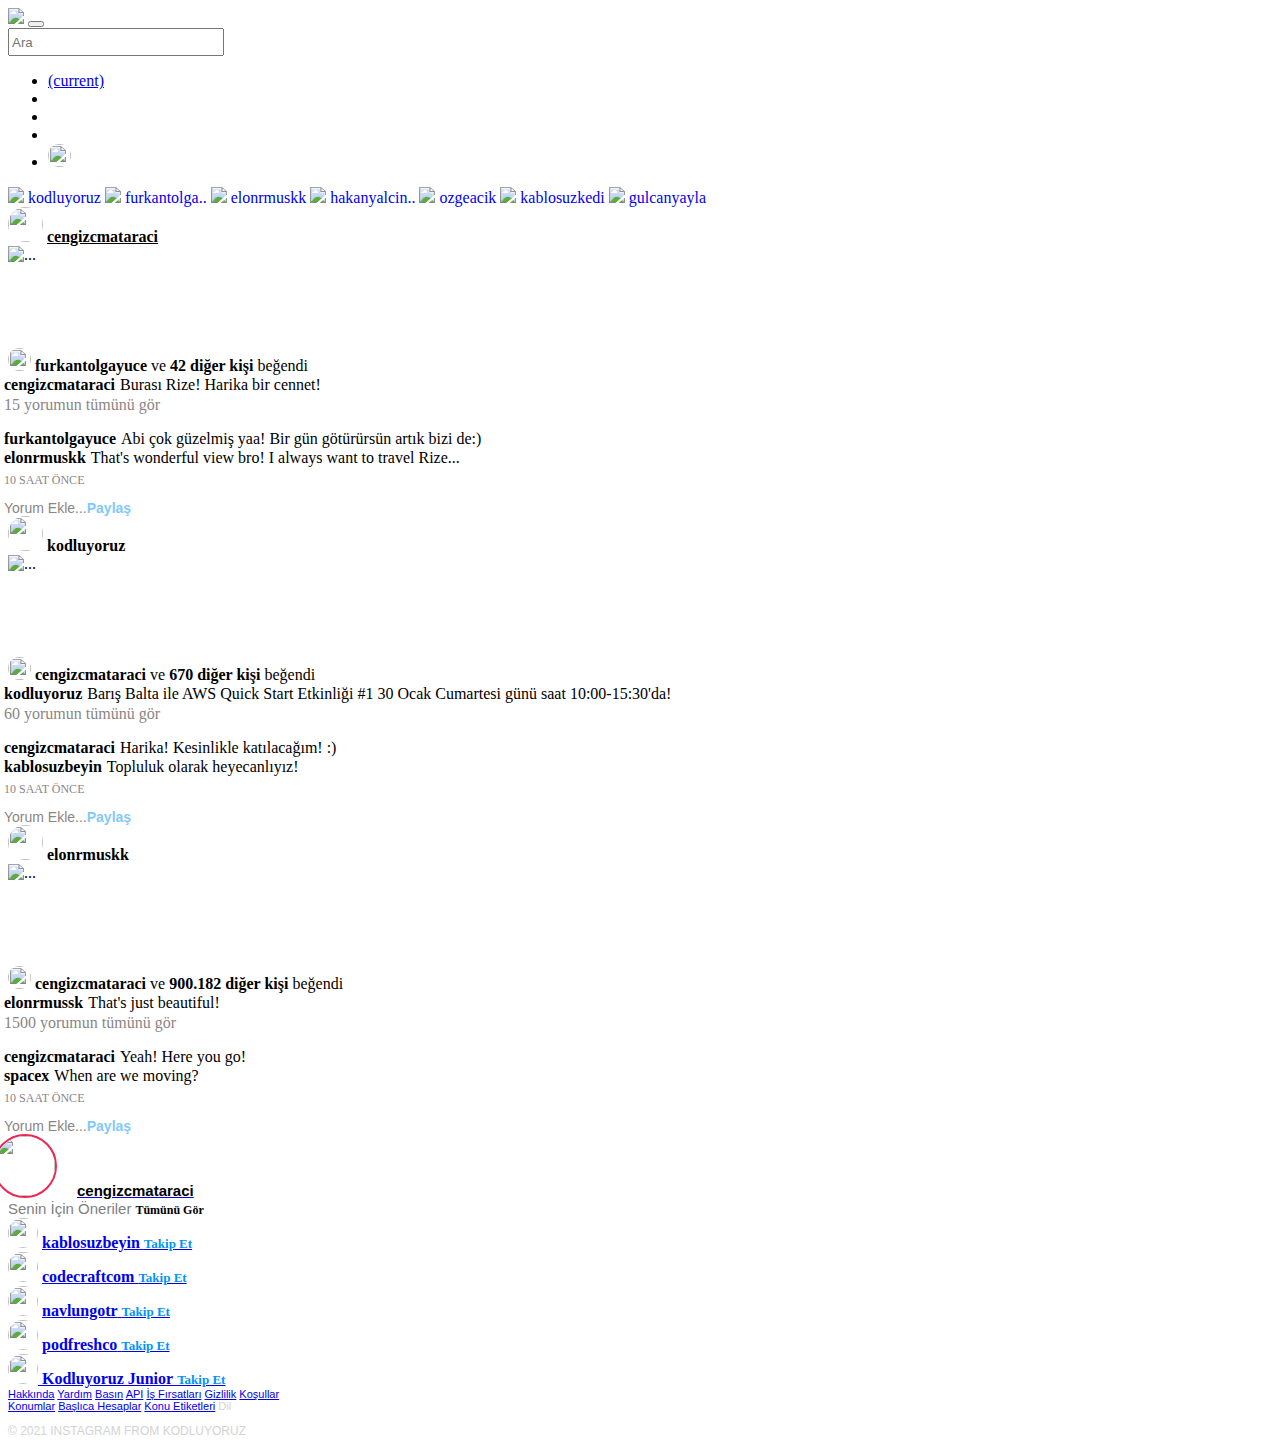
==== Instagram_UI_Practice/index.html @ e49a2b93 "Added Instagram UI pattern from Google Drive." ====
<!DOCTYPE html>
<html lang="en">

<head>
    <meta charset="UTF-8" />
    <meta name="viewport" content="width=device-width, initial-scale=1.0" />
    <link rel="stylesheet" href="https://cdn.jsdelivr.net/npm/bootstrap@4.5.3/dist/css/bootstrap.min.css"
        integrity="sha384-TX8t27EcRE3e/ihU7zmQxVncDAy5uIKz4rEkgIXeMed4M0jlfIDPvg6uqKI2xXr2" crossorigin="anonymous" />
    <link rel="stylesheet" href="https://use.fontawesome.com/releases/v5.15.1/css/all.css"
        integrity="sha384-vp86vTRFVJgpjF9jiIGPEEqYqlDwgyBgEF109VFjmqGmIY/Y4HV4d3Gp2irVfcrp" crossorigin="anonymous" />
    <link rel="stylesheet" href="/instagramclone/css/style.css" />
    <title>Instagram</title>
</head>

<body>
    <nav class="navbar navbar-expand-sm navbar-light border">
        <div class="logo">
            <a class="navbar-brand" href="#"><img
                    src="https://www.instagram.com/static/images/web/mobile_nav_type_logo.png/735145cfe0a4.png" /></a>
            <button class="navbar-toggler" type="button" data-toggle="collapse" data-target="#navbarSupportedContent"
                aria-controls="navbarSupportedContent" aria-expanded="false" aria-label="Toggle navigation">
                <span class="navbar-toggler-icon mr-5"></span>
            </button>
        </div>
        <div class="collapse navbar-collapse">
            <form class="form-inline my-2 my-lg-0 ml-5 d-none d-sm-block">
                <input class="form-control mr-sm-2 empty" type="search" placeholder="Ara"
                    style="font-family: Arial, FontAwesome; height: 28px; width: 216px" aria-label="Search" />
            </form>
        </div>
        <div class="collapse navbar-collapse">
            <ul class="navbar-nav">
                <li class="nav-item active">
                    <a class="nav-link" href="#"><i class="fas fa-home fa-lg mr-2 d-none d-sm-block mt-1"></i>
                        <span class="sr-only">(current)</span></a>
                </li>
                <li class="nav-item">
                    <a class="nav-link" href="#"><i class="fab fa-facebook-messenger fa-lg mr-2 mt-1"
                            style="color: black"></i></a>
                </li>
                <li class="nav-item">
                    <a class="nav-link" href="#"><i class="far fa-compass fa-lg mr-2 mt-1" style="color: black"></i></a>
                </li>
                <li class="nav-item">
                    <a class="nav-link" href="#"><i class="far fa-heart fa-lg mr-2 mt-1" style="color: black"></i></a>
                </li>
                <li class="nav-item">
                    <a class="nav-link" href="https://www.instagram.com/cengizcmataraci" target="_blank"><img
                            src="https://scontent-otp1-1.cdninstagram.com/v/t51.2885-19/s150x150/83792429_185184289374945_1047727451901263872_n.jpg?_nc_ht=scontent-otp1-1.cdninstagram.com&_nc_ohc=oor-Z1FIzvgAX-uXuhs&tp=1&oh=e92baf321c3e2e5ebf9416204da05c82&oe=602E0320"
                            class="mb-2" style="width: 23px; height: 23px; border-radius: 50%;" /></a>
                </li>
            </ul>
        </div>
    </nav>

    <div class="container middlearea">
        <div class="row">
            <div class="col-6">
                <div class="card">
                    <div class="card-body">
                        <a href="https://www.instagram.com/kodluyoruz" style="text-decoration: none;" target="_blank">
                            <img src="https://scontent-otp1-1.cdninstagram.com/v/t51.2885-19/s150x150/105971749_581051382486071_1053777149100084988_n.jpg?_nc_ht=scontent-otp1-1.cdninstagram.com&_nc_ohc=VMAJoeqh5IwAX_QH3Nt&tp=1&oh=3bd9dbd2532c87e350dfcfffec74f120&oe=602BAC27"
                                class="storyphoto img-fluid mr-3" />
                            <span class="storytext">kodluyoruz</span>
                        </a>
                        <a href="https://www.instagram.com/furkantolgayuce" style="text-decoration: none;"
                            target="_blank">
                            <img src="https://scontent-otp1-1.cdninstagram.com/v/t51.2885-19/s150x150/72779108_713693839133901_6123578952603664384_n.jpg?_nc_ht=scontent-otp1-1.cdninstagram.com&_nc_ohc=XqPxbR5poVwAX-ZBLnj&tp=1&oh=8ced290d281ab30c73ecab574c569f2e&oe=602E8762"
                                class="storyphoto img-fluid" />
                            <span class="storytext">furkantolga..</span>
                        </a>
                        <a href="https://www.instagram.com/elonrmuskk" style="text-decoration: none;" target="_blank">
                            <img src="https://scontent-otp1-1.cdninstagram.com/v/t51.2885-19/s150x150/44329317_268583430479565_454483638147350528_n.jpg?_nc_ht=scontent-otp1-1.cdninstagram.com&_nc_ohc=nch-8fZvL_kAX-Vwc1_&tp=1&oh=834a7ad23234699addd8c447d3d754e6&oe=602E6230"
                                class="storyphoto img-fluid" />
                            <span class="storytext">elonrmuskk</span>
                        </a>
                        <a href="https://www.instagram.com/hakanyalcinkaya" style="text-decoration: none;"
                            target="_blank">
                            <img src="https://scontent-otp1-1.cdninstagram.com/v/t51.2885-19/s150x150/14032987_493625937508971_230505040_a.jpg?_nc_ht=scontent-otp1-1.cdninstagram.com&_nc_ohc=c5Y_pjOla0AAX99HkoC&tp=1&oh=00f276b589b86e96148f8bd4bc9f9d3d&oe=602DF398"
                                class="storyphoto img-fluid" />
                            <span class="storytext">hakanyalcin..</span>
                        </a>
                        <a href="https://www.instagram.com/ozgeacik" style="text-decoration: none;" target="_blank">
                            <img src="https://scontent-otp1-1.cdninstagram.com/v/t51.2885-19/s150x150/119053109_669154464028736_1319092899898353971_n.jpg?_nc_ht=scontent-otp1-1.cdninstagram.com&_nc_ohc=NiXGvR0sHIUAX_K5Au0&tp=1&oh=b2dde859aadfda60ccbacefaf78214b2&oe=602D300C"
                                class="storyphoto img-fluid" />
                            <span class="storytext mr-2">ozgeacik</span>
                        </a>
                        <a href="https://www.instagram.com/kablosuzkedi" style="text-decoration: none;" target="_blank">
                            <img src="https://scontent-otp1-1.cdninstagram.com/v/t51.2885-19/891383_1620336344912760_190799662_a.jpg?_nc_ht=scontent-otp1-1.cdninstagram.com&_nc_ohc=wSpwFcLtz80AX-U66oZ&oh=5be739ba968afed2145c0be933c6ffa6&oe=602ECE8C"
                                class="storyphoto img-fluid" />
                            <span class="storytext">kablosuzkedi</span>
                        </a>
                        <a href="https://www.instagram.com/gulcanyayla" style="text-decoration: none;" target="_blank">
                            <img src="https://scontent-otp1-1.cdninstagram.com/v/t51.2885-19/s150x150/20066031_478409979176247_1637931957817966592_a.jpg?_nc_ht=scontent-otp1-1.cdninstagram.com&_nc_ohc=qVGZVeaAAyQAX-uPqnT&tp=1&oh=da209b286e6b9af6692a7eaab5db9fe7&oe=602C10BA"
                                class="storyphoto img-fluid" />
                            <span class="storytext">gulcanyayla</span>
                        </a>
                    </div>
                </div>
                <div class="card">
                    <div class="card-header">
                        <img src="https://scontent-otp1-1.cdninstagram.com/v/t51.2885-19/s150x150/83792429_185184289374945_1047727451901263872_n.jpg?_nc_ht=scontent-otp1-1.cdninstagram.com&_nc_ohc=oor-Z1FIzvgAX-uXuhs&tp=1&oh=e92baf321c3e2e5ebf9416204da05c82&oe=602E0320"
                            class="mr-2" style="width: 35px; height: 35px; border-radius: 50%" />
                        <span class="postuserfont"><strong><a href="https://www.instagram.com/cengizcmataraci"
                                    target="_blank" style="color: black;">cengizcmataraci</a></strong></span>
                        <span class="mt-2"><strong><i class="fas fa-ellipsis-h"></i></strong></span>
                    </div>
                    <img src="https://blog.biletbayi.com/wp-content/uploads/2019/12/rize.jpg" class="card-img-top"
                        alt="..." />
                    <ul class="list-group list-group-horizontal mt-1" style="list-style-type: none;">
                        <li class="nav-item">
                            <a class="nav-link" href="#"><i class="far fa-heart fa-lg"
                                    style="color: black; position: relative; font-size: 23px"></i></a>
                        </li>
                        <li class="nav-item">
                            <a class="nav-link" href="#"><i class="far fa-comment fa-lg" style="
                      color: black;
                      position: relative;
                      font-size: 23px;
                      margin-left: -11px;
                    "></i></a>
                        </li>
                        <li class="nav-item">
                            <a class="nav-link" href="#"><i class="far fa-paper-plane fa-lg" style="
                      color: black;
                      position: relative;
                      font-size: 23px;
                      margin-left: -11px;
                    "></i></a>
                        </li>
                        <span class="">
                            <li class="nav-item ml-4">
                                <a class="nav-link ml-2" href="#"><i class="far fa-bookmark fa-lg"
                                        style="color: black; position: relative; font-size: 23px"></i></a>
                            </li>
                        </span>
                    </ul>
                    <span>
                        <img src="https://scontent-otp1-1.cdninstagram.com/v/t51.2885-19/s150x150/72779108_713693839133901_6123578952603664384_n.jpg?_nc_ht=scontent-otp1-1.cdninstagram.com&_nc_ohc=XqPxbR5poVwAX-ZBLnj&tp=1&oh=8ced290d281ab30c73ecab574c569f2e&oe=602E8762"
                            class="mb-1 ml-3" style="width: 23px; height: 23px; border-radius: 50%" />
                        <span class="postuserfont"><strong>furkantolgayuce</strong> ve
                            <strong>42 diğer kişi</strong> beğendi</span>
                    </span>
                    <div class="card-body" style="margin-top: -15px">
                        <p class="card-text postuserfont">
                            <strong style="margin-left: -4px; margin-right: 5px">cengizcmataraci</strong>Burası Rize!
                            Harika bir cennet!
                        </p>
                        <a href="#" style="text-decoration: none">
                            <p class="card-text postuserfont" style="
                    margin-left: -4px;
                    margin-top: -14px;
                    color: rgb(139, 133, 133);
                  ">
                                15 yorumun tümünü gör
                            </p>
                        </a>
                        <p class="card-text postuserfont">
                            <strong style="margin-left: -4px; margin-right: 5px">furkantolgayuce</strong>Abi çok
                            güzelmiş yaa! Bir gün götürürsün artık bizi de:)
                        </p>
                        <p class="card-text postuserfont" style="margin-top: -15px">
                            <strong style="margin-left: -4px; margin-right: 5px">elonrmuskk</strong>That's wonderful
                            view bro! I always want to travel Rize...
                        </p>
                        <p class="card-text" style="
                  margin-top: -10px;
                  margin-left: -4px;
                  font-size: 12px;
                  color: rgb(139, 133, 133);
                ">
                            10 SAAT ÖNCE
                        </p>
                    </div>
                    <div class="card-footer" style="
                color: rgb(139, 133, 133);
                font-family: -apple-system, BlinkMacSystemFont, 'Segoe UI',
                  Roboto, Oxygen, Ubuntu, Cantarell, 'Open Sans',
                  'Helvetica Neue', sans-serif;
                font-size: 14px;
              ">
                        <span style="margin-left: -4px">Yorum Ekle...</span><span class=""
                            style="color: #0095f6; opacity: 50%"><strong>Paylaş</strong></span>
                    </div>
                </div>
                <div class="card">
                    <div class="card-header">
                        <img src="https://scontent-otp1-1.cdninstagram.com/v/t51.2885-19/s150x150/105971749_581051382486071_1053777149100084988_n.jpg?_nc_ht=scontent-otp1-1.cdninstagram.com&_nc_ohc=VMAJoeqh5IwAX_QH3Nt&tp=1&oh=3bd9dbd2532c87e350dfcfffec74f120&oe=602BAC27"
                            class="mr-2" style="width: 35px; height: 35px; border-radius: 50%" />
                        <span class="postuserfont"><strong>kodluyoruz</strong></span>
                        <span class="mt-2"><strong><i class="fas fa-ellipsis-h"></i></strong></span>
                    </div>
                    <img src="https://pbs.twimg.com/media/Erx2B2bXAAEy7gO.jpg" class="card-img-top" alt="..." />
                    <ul class="list-group list-group-horizontal mt-1" style="list-style-type: none;">
                        <li class="nav-item">
                            <a class="nav-link" href="#"><i class="far fa-heart fa-lg"
                                    style="color: black; position: relative; font-size: 23px"></i></a>
                        </li>
                        <li class="nav-item">
                            <a class="nav-link" href="#"><i class="far fa-comment fa-lg" style="
                      color: black;
                      position: relative;
                      font-size: 23px;
                      margin-left: -11px;
                    "></i></a>
                        </li>
                        <li class="nav-item">
                            <a class="nav-link" href="#"><i class="far fa-paper-plane fa-lg" style="
                      color: black;
                      position: relative;
                      font-size: 23px;
                      margin-left: -11px;
                    "></i></a>
                        </li>
                        <span class="">
                            <li class="nav-item ml-4">
                                <a class="nav-link ml-2" href="#"><i class="far fa-bookmark fa-lg"
                                        style="color: black; position: relative; font-size: 23px"></i></a>
                            </li>
                        </span>
                    </ul>
                    <span>
                        <img src="https://scontent-otp1-1.cdninstagram.com/v/t51.2885-19/s150x150/83792429_185184289374945_1047727451901263872_n.jpg?_nc_ht=scontent-otp1-1.cdninstagram.com&_nc_ohc=oor-Z1FIzvgAX-uXuhs&tp=1&oh=e92baf321c3e2e5ebf9416204da05c82&oe=602E0320"
                            class="mb-1 ml-3" style="width: 23px; height: 23px; border-radius: 50%" />
                        <span class="postuserfont"><strong>cengizcmataraci</strong> ve
                            <strong>670 diğer kişi</strong> beğendi</span>
                    </span>
                    <div class="card-body" style="margin-top: -15px">
                        <p class="card-text postuserfont">
                            <strong style="margin-left: -4px; margin-right: 5px">kodluyoruz</strong>Barış Balta ile AWS
                            Quick Start Etkinliği #1 30 Ocak Cumartesi günü saat 10:00-15:30'da!
                        </p>
                        <a href="#" style="text-decoration: none">
                            <p class="card-text postuserfont" style="
                    margin-left: -4px;
                    margin-top: -14px;
                    color: rgb(139, 133, 133);
                  ">
                                60 yorumun tümünü gör
                            </p>
                        </a>
                        <p class="card-text postuserfont">
                            <strong style="margin-left: -4px; margin-right: 5px">cengizcmataraci</strong>Harika!
                            Kesinlikle katılacağım! :)
                        </p>
                        <p class="card-text postuserfont" style="margin-top: -15px">
                            <strong style="margin-left: -4px; margin-right: 5px">kablosuzbeyin</strong>Topluluk olarak
                            heyecanlıyız!
                        </p>
                        <p class="card-text" style="
                  margin-top: -10px;
                  margin-left: -4px;
                  font-size: 12px;
                  color: rgb(139, 133, 133);
                ">
                            10 SAAT ÖNCE
                        </p>
                    </div>
                    <div class="card-footer" style="
                color: rgb(139, 133, 133);
                font-family: -apple-system, BlinkMacSystemFont, 'Segoe UI',
                  Roboto, Oxygen, Ubuntu, Cantarell, 'Open Sans',
                  'Helvetica Neue', sans-serif;
                font-size: 14px;
              ">
                        <span style="margin-left: -4px">Yorum Ekle...</span><span class=""
                            style="color: #0095f6; opacity: 50%"><strong>Paylaş</strong></span>
                    </div>
                </div>
                <div class="card mb-3">
                    <div class="card-header">
                        <img src="https://scontent-otp1-1.cdninstagram.com/v/t51.2885-19/s150x150/44329317_268583430479565_454483638147350528_n.jpg?_nc_ht=scontent-otp1-1.cdninstagram.com&_nc_ohc=nch-8fZvL_kAX-Vwc1_&tp=1&oh=834a7ad23234699addd8c447d3d754e6&oe=602E6230"
                            class="mr-2" style="width: 35px; height: 35px; border-radius: 50%" />
                        <span class="postuserfont"><strong>elonrmuskk</strong></span>
                        <span class="mt-2"><strong><i class="fas fa-ellipsis-h"></i></strong></span>
                    </div>
                    <img src="https://i.insider.com/5f1b201a5af6cc7e1b741330?width=1136&format=jpeg"
                        class="card-img-top" alt="..." />
                    <ul class="list-group list-group-horizontal mt-1" style="list-style-type: none; border: 0">
                        <li class="nav-item">
                            <a class="nav-link" href="#"><i class="far fa-heart fa-lg"
                                    style="color: black; position: relative; font-size: 23px"></i></a>
                        </li>
                        <li class="nav-item">
                            <a class="nav-link" href="#"><i class="far fa-comment fa-lg" style="
                      color: black;
                      position: relative;
                      font-size: 23px;
                      margin-left: -11px;
                    "></i></a>
                        </li>
                        <li class="nav-item">
                            <a class="nav-link" href="#"><i class="far fa-paper-plane fa-lg" style="
                      color: black;
                      position: relative;
                      font-size: 23px;
                      margin-left: -11px;
                    "></i></a>
                        </li>
                        <span class="">
                            <li class="nav-item ml-4">
                                <a class="nav-link ml-2" href="#"><i class="far fa-bookmark fa-lg"
                                        style="color: black; position: relative; font-size: 23px"></i></a>
                            </li>
                        </span>
                    </ul>
                    <span>
                        <img src="https://scontent-otp1-1.cdninstagram.com/v/t51.2885-19/s150x150/83792429_185184289374945_1047727451901263872_n.jpg?_nc_ht=scontent-otp1-1.cdninstagram.com&_nc_ohc=oor-Z1FIzvgAX-uXuhs&tp=1&oh=e92baf321c3e2e5ebf9416204da05c82&oe=602E0320"
                            class="mb-1 ml-3" style="width: 23px; height: 23px; border-radius: 50%" />
                        <span class="postuserfont"><strong>cengizcmataraci</strong> ve
                            <strong>900.182 diğer kişi</strong> beğendi</span>
                    </span>
                    <div class="card-body" style="margin-top: -15px">
                        <p class="card-text postuserfont">
                            <strong style="margin-left: -4px; margin-right: 5px">elonrmussk</strong>That's just
                            beautiful!
                        </p>
                        <a href="#" style="text-decoration: none">
                            <p class="card-text postuserfont" style="
                    margin-left: -4px;
                    margin-top: -14px;
                    color: rgb(139, 133, 133);
                  ">
                                1500 yorumun tümünü gör
                            </p>
                        </a>
                        <p class="card-text postuserfont">
                            <strong style="margin-left: -4px; margin-right: 5px">cengizcmataraci</strong>Yeah! Here you
                            go!
                        </p>
                        <p class="card-text postuserfont" style="margin-top: -15px">
                            <strong style="margin-left: -4px; margin-right: 5px">spacex</strong>When are we moving?
                        </p>
                        <p class="card-text" style="
                  margin-top: -10px;
                  margin-left: -4px;
                  font-size: 12px;
                  color: rgb(139, 133, 133);
                ">
                            10 SAAT ÖNCE
                        </p>
                    </div>
                    <div class="card-footer" style="
                color: rgb(139, 133, 133);
                font-family: -apple-system, BlinkMacSystemFont, 'Segoe UI',
                  Roboto, Oxygen, Ubuntu, Cantarell, 'Open Sans',
                  'Helvetica Neue', sans-serif;
                font-size: 14px;
              ">
                        <span style="margin-left: -4px">Yorum Ekle...</span><span class=""
                            style="color: #0095f6; opacity: 50%"><strong>Paylaş</strong></span>
                    </div>
                </div>
            </div>
            <div class="col-3">
                <div class="card col-xs-12 rightpanel" id="sticky-sidebar" style="width: 18rem">
                    <div class="card-body d-flex">
                        <div>
                            <a class="nav-link" href="#">
                                <span>
                                    <img src="https://scontent-otp1-1.cdninstagram.com/v/t51.2885-19/s150x150/83792429_185184289374945_1047727451901263872_n.jpg?_nc_ht=scontent-otp1-1.cdninstagram.com&_nc_ohc=oor-Z1FIzvgAX-uXuhs&tp=1&oh=e92baf321c3e2e5ebf9416204da05c82&oe=602E0320"
                                        class="" style="
                      width: 60px;
                      height: 60px;
                      border-radius: 50%;
                      border: 2px solid rgb(238, 39, 82);
                      margin-left: -15px;
                    " /><span class="" style="
                      font-family: -apple-system, BlinkMacSystemFont, 'Segoe UI',
                        Roboto, Oxygen, Ubuntu, Cantarell, 'Open Sans',
                        'Helvetica Neue', sans-serif;
                      font-size: 15px;
                      color: black;
                      margin-left: 20px;
                    "><strong>cengizcmataraci</strong>
                                    </span>
                                </span>
                            </a>
                            <div class="mt-2">
                                <span class="mt-5" style="
                      font-family: 'Segoe UI', Tahoma, Geneva, Verdana,
                        sans-serif;
                      font-size: 15px;
                      color: gray;
                    ">Senin İçin Öneriler</span>
                                <span class="postuserfont mt-1" style="font-size: 12px"><strong>Tümünü
                                        Gör</strong></span>
                            </div>
                            <div class="mt-2 ml-2">
                                <div>
                                    <span><img
                                            src="https://scontent-otp1-1.cdninstagram.com/v/t51.2885-19/s150x150/136764073_2862337494054607_1355990075667286005_n.jpg?_nc_ht=scontent-otp1-1.cdninstagram.com&_nc_ohc=3MHMOXdKP6cAX-WCyqg&tp=1&oh=ac33152da872b66e414b29d07b6c35ff&oe=602ED931"
                                            style="width: 30px; height: 30px; border-radius: 50%" />
                                    </span>
                                    <a href="https://www.instagram.com/kablosuzbeyin" target="_blank">
                                        <span class="postuserfont ml-2 mt-1"><strong>kablosuzbeyin</strong></span>
                                        <span class="postuserfont"
                                            style="font-size: 13px; color: #0095f6; margin-top: 5px"><strong>Takip
                                                Et</strong></span>
                                    </a>
                                </div>
                                <div class="mt-3">
                                    <span><img
                                            src="https://scontent-otp1-1.cdninstagram.com/v/t51.2885-19/s150x150/135278730_818218959037021_4706682874061565439_n.jpg?_nc_ht=scontent-otp1-1.cdninstagram.com&_nc_ohc=ZcMoHQ8jKZgAX88HPLQ&tp=1&oh=2023068e1dfea5cccffd10bffecca9c4&oe=602F5808"
                                            style="width: 30px; height: 30px; border-radius: 50%" />
                                    </span>
                                    <a href="https://www.instagram.com/codecraftcom" target="_blank">
                                        <span class="postuserfont ml-2 mt-1"><strong>codecraftcom </strong></span>
                                        <span class="postuserfont"
                                            style="font-size: 13px; color: #0095f6; margin-top: 5px"><strong>Takip
                                                Et</strong></span>
                                    </a>
                                </div>
                                <div class="mt-3">
                                    <span><img
                                            src="https://scontent-otp1-1.cdninstagram.com/v/t51.2885-19/s150x150/31495253_240585426490915_5836624022825074688_n.jpg?_nc_ht=scontent-otp1-1.cdninstagram.com&_nc_ohc=cPDm1HkyR00AX853Kwb&tp=1&oh=c8165bf46f38be25d28883123c419772&oe=602D147C"
                                            style="width: 30px; height: 30px; border-radius: 50%" />
                                    </span>
                                    <a href="https://www.instagram.com/navlungotr" target="_blank">
                                        <span class="postuserfont ml-2 mt-1"><strong>navlungotr</strong></span>
                                        <span class="postuserfont"
                                            style="font-size: 13px; color: #0095f6; margin-top: 5px"><strong>Takip
                                                Et</strong></span>
                                    </a>
                                </div>
                                <div class="mt-3">
                                    <span><img
                                            src="https://scontent-otp1-1.cdninstagram.com/v/t51.2885-19/s150x150/94766381_265471701511060_6041416400029876224_n.jpg?_nc_ht=scontent-otp1-1.cdninstagram.com&_nc_ohc=mQMQvy2AF8QAX887wrH&tp=1&oh=4670ba101eddc6e0f54b15f53b432ff5&oe=602F5C23"
                                            style="width: 30px; height: 30px; border-radius: 50%" />
                                    </span>
                                    <a href="https://www.instagram.com/podfreshco" target="_blank">
                                        <span class="postuserfont ml-2 mt-1"><strong>podfreshco</strong></span>
                                        <span class="postuserfont"
                                            style="font-size: 13px; color: #0095f6; margin-top: 5px"><strong>Takip
                                                Et</strong></span>
                                </div>
                                <div class="mt-3">
                                    <span><img
                                            src="https://scontent-otp1-1.cdninstagram.com/v/t51.2885-19/s150x150/121780232_471629500408445_1284251206825421967_n.jpg?_nc_ht=scontent-otp1-1.cdninstagram.com&_nc_ohc=pF5Lhq2mP3gAX_M_HUg&tp=1&oh=84447ff663f0e15901cf8b446bb9fa18&oe=602DD5CA"
                                            style="width: 30px; height: 30px; border-radius: 50%" />
                                    </span>
                                    <a href="https://www.instagram.com/kodluyoruz_junior" target="_blank">
                                        <span class="postuserfont ml-2 mt-1"><strong>Kodluyoruz Junior</strong></span>
                                        <span class="postuserfont"
                                            style="font-size: 13px; color: #0095f6; margin-top: 5px"><strong>Takip
                                                Et</strong></span>
                                    </a>
                                </div>
                            </div>
                            <div class="ml-2 mt-2"
                                style="color: lightgray; font-size: 11px; font-family: -apple-system, BlinkMacSystemFont, 'Segoe UI', Roboto, Oxygen, Ubuntu, Cantarell, 'Open Sans', 'Helvetica Neue', sans-serif;">
                                <span><a href="https://about.instagram.com/" target="_blank"
                                        class="rightpanellinks">Hakkında</a> <a href="https://help.instagram.com/"
                                        target="_blank" class="rightpanellinks">Yardım</a> <a
                                        href="https://about.instagram.com/blog/" class="rightpanellinks">Basın</a> <a
                                        href="https://www.instagram.com/developer/" class="rightpanellinks">API</a> <a
                                        href="https://www.instagram.com/about/jobs/" class="rightpanellinks">İş
                                        Fırsatları</a> <a href="https://www.instagram.com/legal/privacy/"
                                        class="rightpanellinks">Gizlilik</a></span>
                                <span><a href="https://www.instagram.com/legal/terms/"
                                        class="rightpanellinks">Koşullar</a> <a
                                        href="https://www.instagram.com/explore/locations/"
                                        class="rightpanellinks">Konumlar</a> <a
                                        href="https://www.instagram.com/directory/profiles/"
                                        class="rightpanellinks">Başlıca Hesaplar</a> <a
                                        href="https://www.instagram.com/directory/hashtags/"
                                        class="rightpanellinks">Konu Etiketleri</a> Dil</span>
                                <p></p>
                                <p style="font-size: 12px;">© 2021 INSTAGRAM FROM KODLUYORUZ</p>
                            </div>
                        </div>
                    </div>
                </div>
            </div>
        </div>
    </div>
</body>

</html>
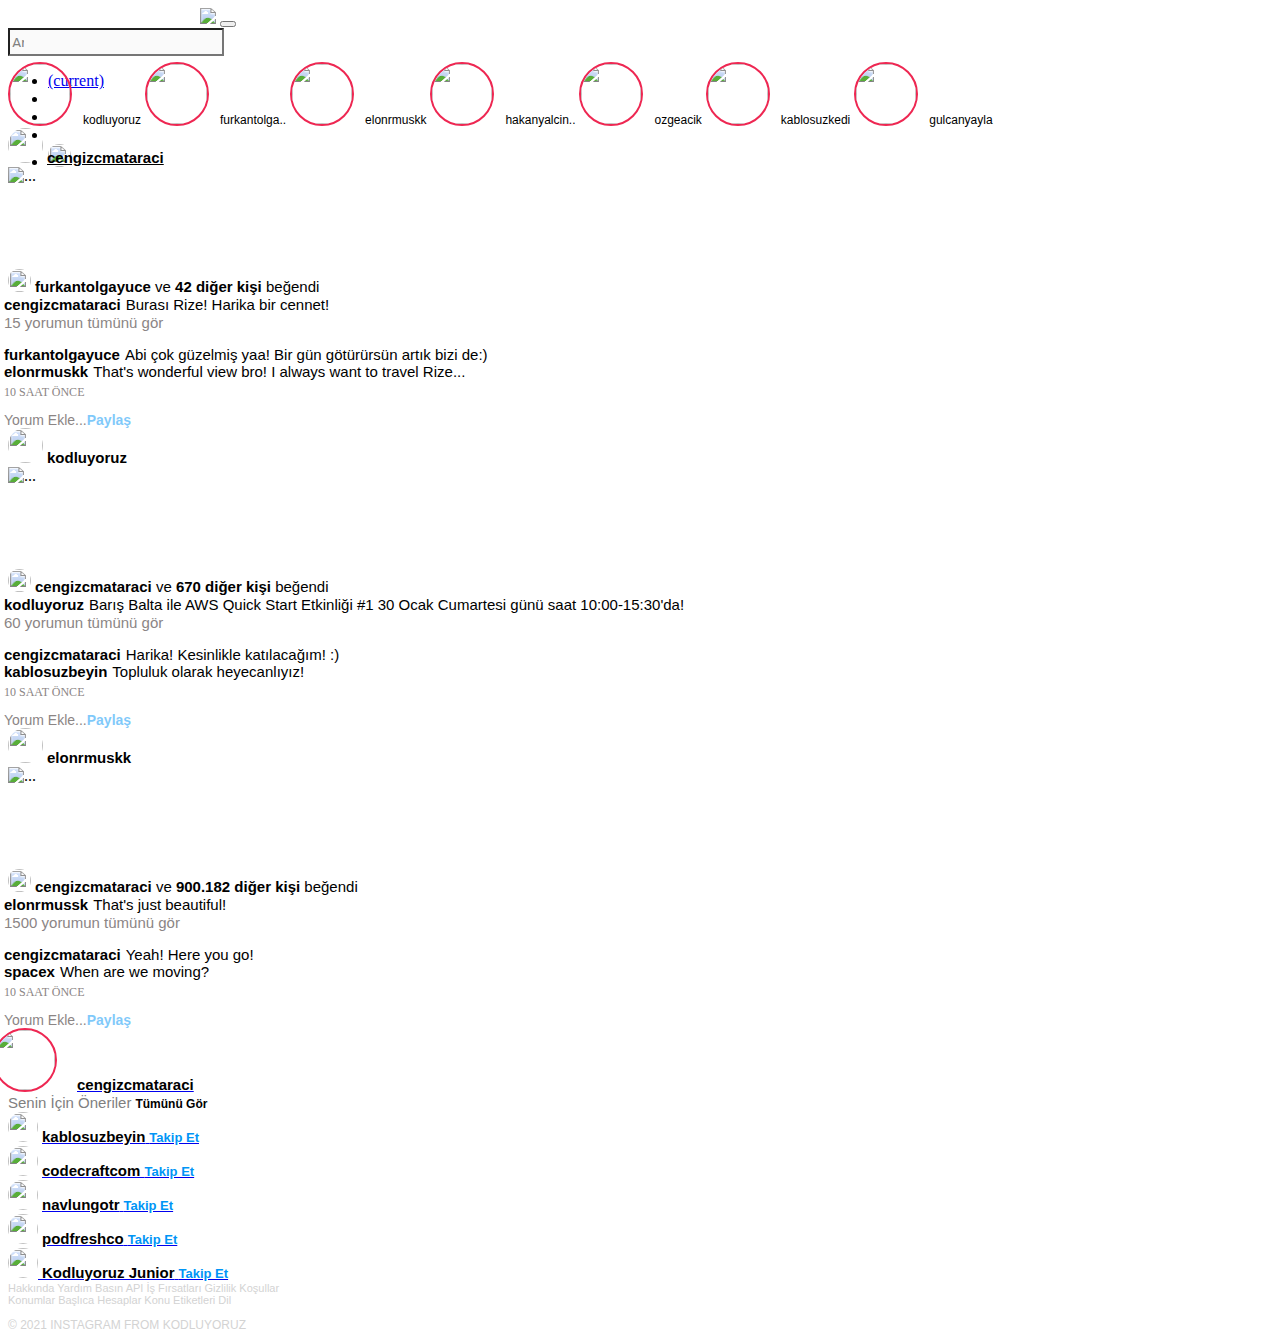
==== commit 83f22cdb: "Navbar properties changed" ====
--- a/Instagram_UI_Practice/index.html
+++ b/Instagram_UI_Practice/index.html
@@ -8,12 +8,20 @@
         integrity="sha384-TX8t27EcRE3e/ihU7zmQxVncDAy5uIKz4rEkgIXeMed4M0jlfIDPvg6uqKI2xXr2" crossorigin="anonymous" />
     <link rel="stylesheet" href="https://use.fontawesome.com/releases/v5.15.1/css/all.css"
         integrity="sha384-vp86vTRFVJgpjF9jiIGPEEqYqlDwgyBgEF109VFjmqGmIY/Y4HV4d3Gp2irVfcrp" crossorigin="anonymous" />
-    <link rel="stylesheet" href="/instagramclone/css/style.css" />
+    <link rel="stylesheet" href="./style.css" />
     <title>Instagram</title>
+    <style>
+        .height-54 {
+            height: 54px;
+        }
+        .j-center {
+            justify-content: center;
+        }
+    </style>
 </head>
 
 <body>
-    <nav class="navbar navbar-expand-sm navbar-light border">
+    <nav class="navbar navbar-expand-sm navbar-light border sticky-top bg-white height-54">
         <div class="logo">
             <a class="navbar-brand" href="#"><img
                     src="https://www.instagram.com/static/images/web/mobile_nav_type_logo.png/735145cfe0a4.png" /></a>
@@ -22,7 +30,7 @@
                 <span class="navbar-toggler-icon mr-5"></span>
             </button>
         </div>
-        <div class="collapse navbar-collapse">
+        <div class="collapse navbar-collapse d-flex j-center ml-5">
             <form class="form-inline my-2 my-lg-0 ml-5 d-none d-sm-block">
                 <input class="form-control mr-sm-2 empty" type="search" placeholder="Ara"
                     style="font-family: Arial, FontAwesome; height: 28px; width: 216px" aria-label="Search" />
@@ -53,7 +61,7 @@
         </div>
     </nav>
 
-    <div class="container middlearea">
+    <div class="container middlearea p-3">
         <div class="row">
             <div class="col-6">
                 <div class="card">
--- a/Instagram_UI_Practice/style.css
+++ b/Instagram_UI_Practice/style.css
@@ -0,0 +1,56 @@
+::placeholder {
+    background-image: url(./assets/search-solid.svg);
+    background-repeat: no-repeat;
+    width: 12px;
+    height: 12px;
+    text-align: center;
+    font-size: 14px;
+    color: gray;
+    background-position: 40%;
+    background-size: 6%;
+}
+
+
+
+input.empty {
+    font-family: FontAwesome;
+    font-style: normal;
+    font-weight: normal;
+    text-decoration: inherit;
+    background-color: #FAFAFA;
+}
+
+.logo {
+    margin-left: 192px;
+}
+
+.postuserfont {
+    font-family: -apple-system, BlinkMacSystemFont, 'Segoe UI', Roboto, Oxygen, Ubuntu, Cantarell, 'Open Sans', 'Helvetica Neue', sans-serif;
+    font-size: 15px;
+    color: black;
+}
+
+
+.storyphoto {
+    width: 60px;
+    height: 60px;
+    border-radius: 50%;
+    border: 2px solid rgb(238, 39, 82);
+    margin-right: 7px;
+}
+
+.storytext {
+    font-family: -apple-system, BlinkMacSystemFont, 'Segoe UI', Roboto, Oxygen, Ubuntu, Cantarell, 'Open Sans', 'Helvetica Neue', sans-serif;
+    font-size: 12px;
+    color: black;
+}
+
+.rightpanellinks {
+    text-decoration: none;
+    color: lightgrey;
+}
+
+.rightpanellinks:hover {
+    text-decoration: none;
+    color: lightgrey;
+}